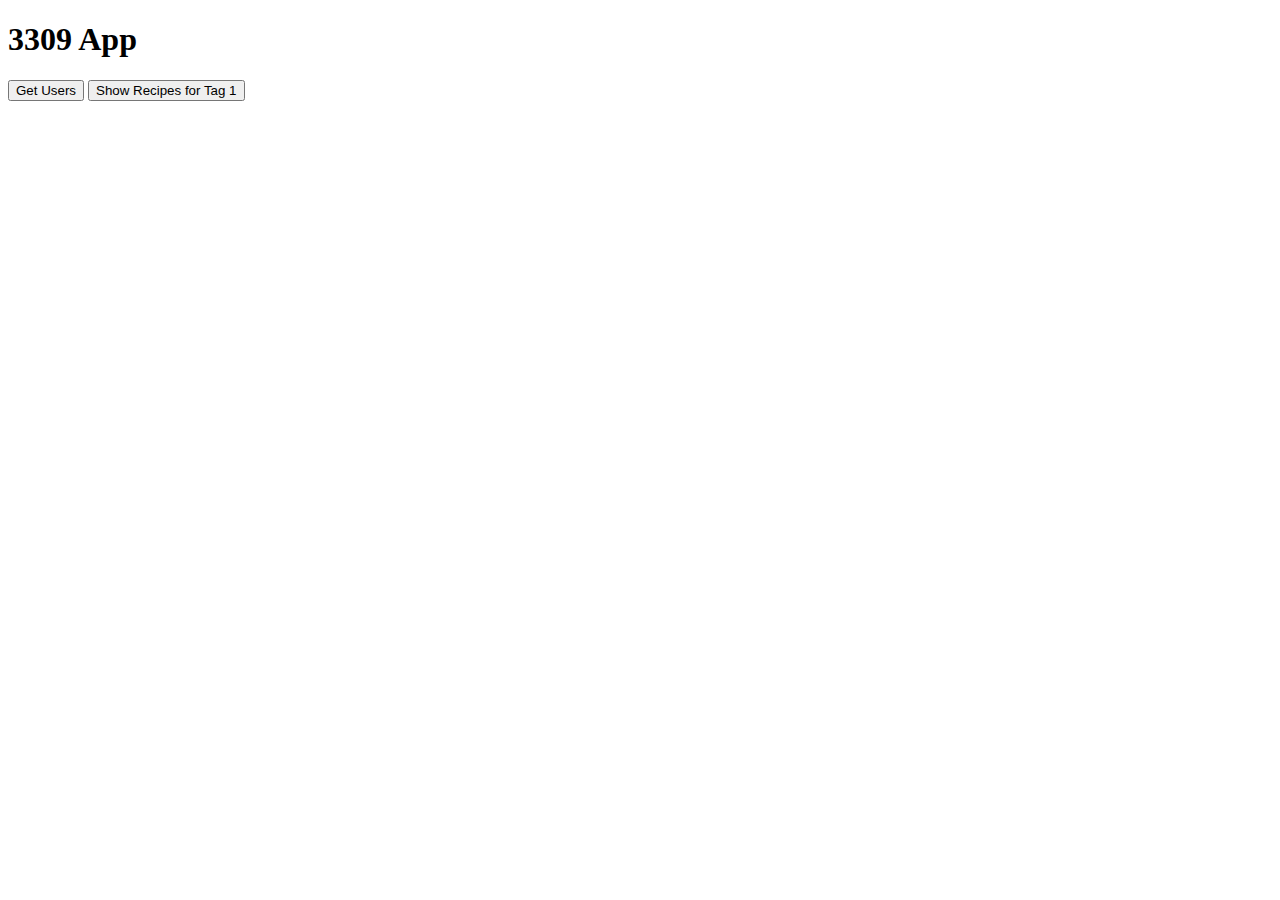
==== SRC/client/jen.html @ fb6bd189 "display recipes function" ====
<!DOCTYPE html>
<html lang="en">
  <head>
    <meta charset="UTF-8">
    <meta name="viewport" content="width=device-width, initial-scale=1.0">
    <link rel="stylesheet" href="style.css">
    <script defer src="client.js"></script>
    <title>SE 3309 - App</title>
  </head>
  
  <body>
  <h1>3309 App</h1>


  <button class="getUserBtn" onclick = "displayUsers()">Get Users</button>

  <div id="getUsers">
    <div class="getUserResults">
        <button onclick="hideUserResults()">Hide</button>
        <ul id="userResults">
        </ul>
    </div>
  </div>




<button onclick="getRecipesByTag()">Show Recipes for Tag 1</button>

<!-- Section to display the results for recipes -->
<div id="getRecipes" style="display:none;">
    <h3 id="tagName"></h3>
    <ul id="recipeResults"></ul>
</div>


<script src="jen.js"></script>
  
  </body>
</html>
---- SRC/client/style.css ----
#getUsers{
    display: none;
}

#getUsersHighestRecipes{
    display: none;
}
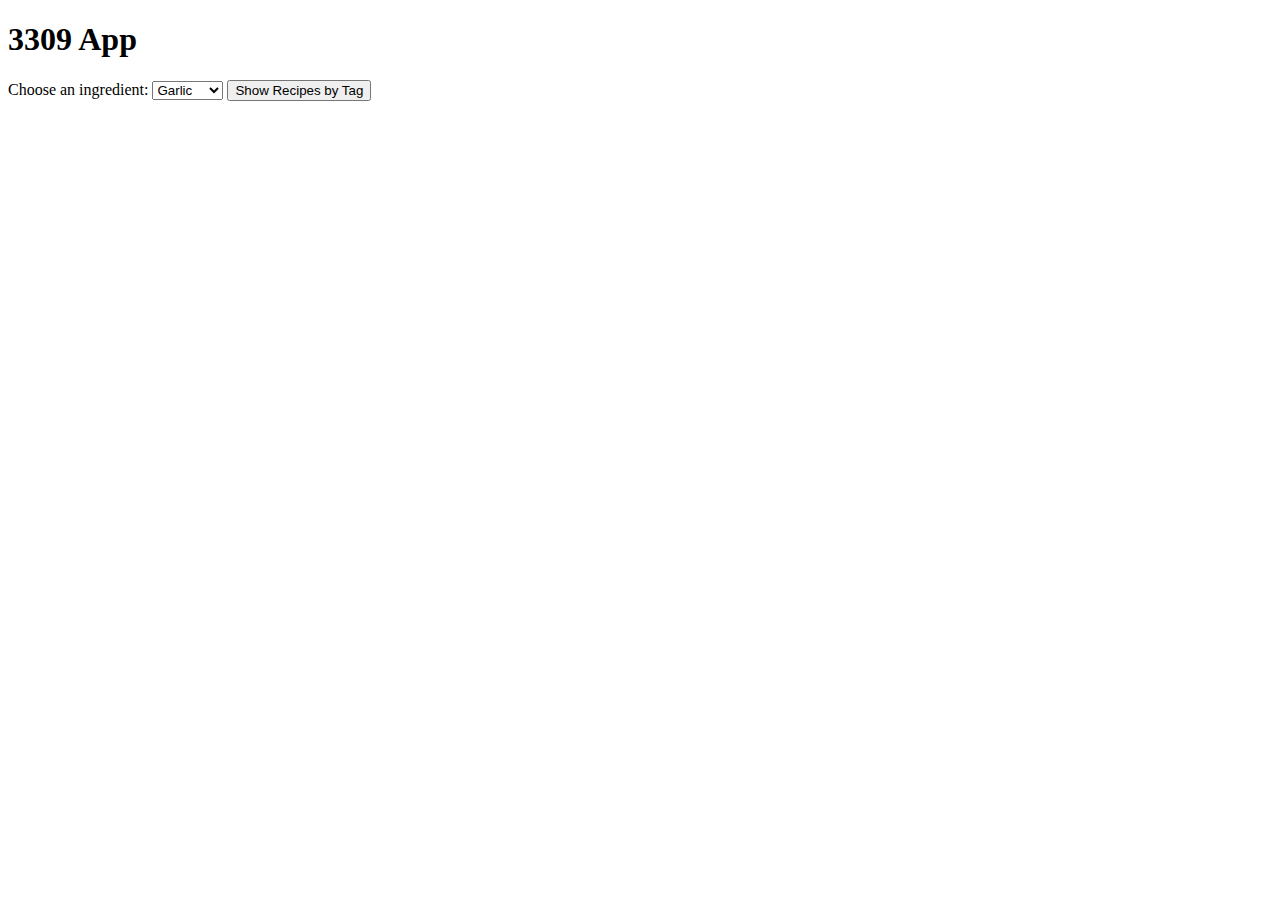
==== commit b4424e95: "get recipes by ingredient" ====
--- a/SRC/client/jen.html
+++ b/SRC/client/jen.html
@@ -10,31 +10,26 @@
   
   <body>
   <h1>3309 App</h1>
+</head>
+<body>
 
+    <!-- Input to select ingredient -->
+    <label for="ingredientSelect">Choose an ingredient:</label>
+    <select id="ingredientSelect" onchange="getRecipesByIngredient()">
+        <option value="Garlic">Garlic</option>
+        <option value="Chicken">Chicken</option>
+        <option value="Tomato">Tomato</option>
+    </select>
 
-  <button class="getUserBtn" onclick = "displayUsers()">Get Users</button>
+    <!-- Button to trigger the getRecipesByTag function -->
+    <button onclick="getRecipesByTag()">Show Recipes by Tag</button>
 
-  <div id="getUsers">
-    <div class="getUserResults">
-        <button onclick="hideUserResults()">Hide</button>
-        <ul id="userResults">
-        </ul>
+    <!-- Section to display the results for recipes -->
+    <div id="getRecipes" style="display:none;">
+        <h3 id="recipeHeading"></h3>
+        <ul id="recipeResults"></ul>
     </div>
-  </div>
 
-
-
-
-<button onclick="getRecipesByTag()">Show Recipes for Tag 1</button>
-
-<!-- Section to display the results for recipes -->
-<div id="getRecipes" style="display:none;">
-    <h3 id="tagName"></h3>
-    <ul id="recipeResults"></ul>
-</div>
-
-
-<script src="jen.js"></script>
-  
-  </body>
+    <script src="jen.js"></script>
+</body>
 </html>
